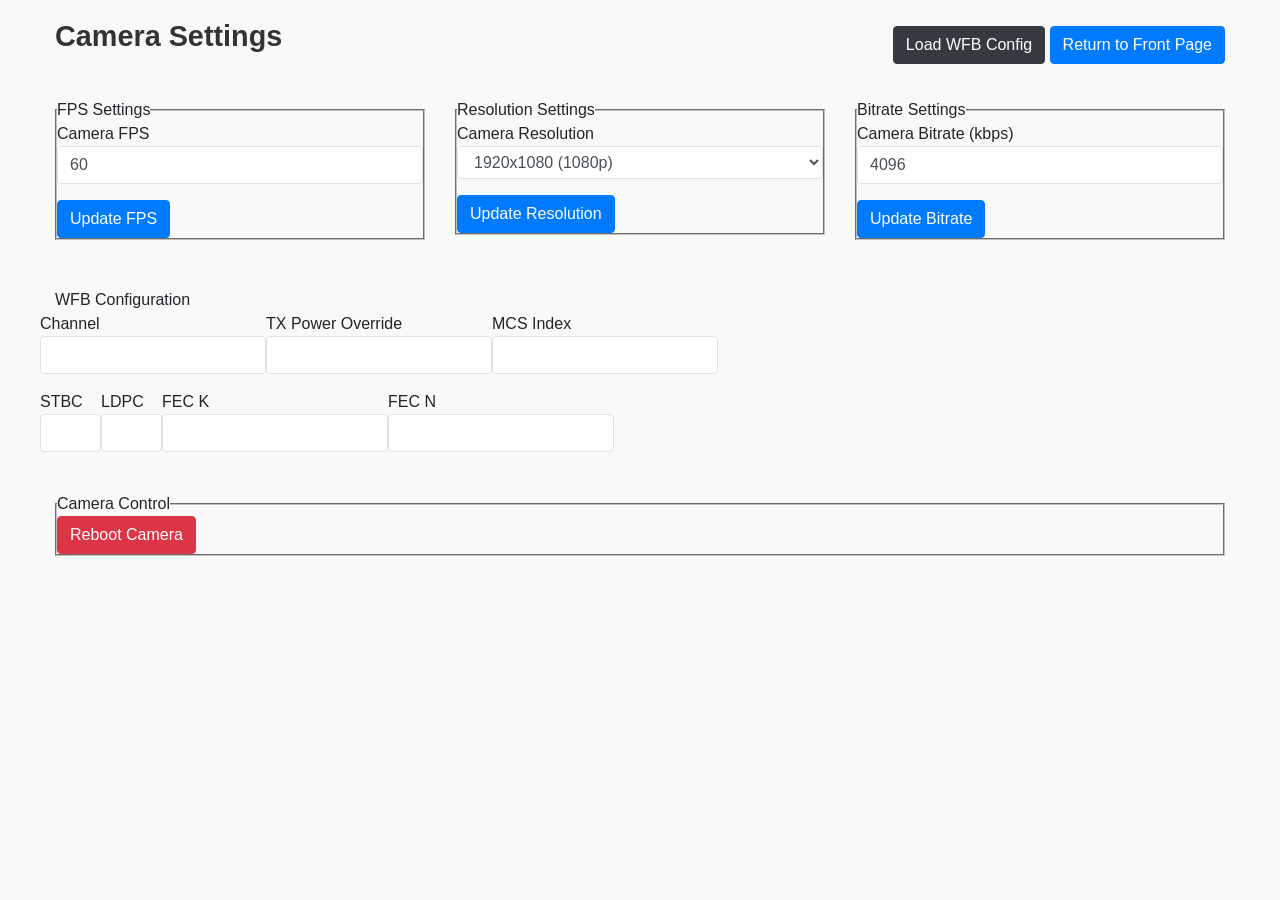
==== templates/camera-settings.html @ a2aa43c2 "Update camera-settings.html" ====
<!DOCTYPE html>
<html lang="en">
<head>
    <meta charset="UTF-8">
    <meta name="viewport" content="width=device-width, initial-scale=1.0">
    <title>Camera Settings</title>
    <link rel="stylesheet" href="styles.css">
</head>
<body>
    <div class="container">
        <div class="d-flex justify-content-between align-items-center mb-4">
            <h1>Camera Settings</h1>
            <div>
                <button onclick="loadWFBConfig()" class="btn btn-secondary me-2">Load WFB Config</button>
                <a href="/" class="btn btn-primary">Return to Front Page</a>
            </div>
        </div>

        <div class="row">
            <!-- Existing Camera Settings -->
            <div class="col mb-4">
                <form action="/camera/fps" method="POST" class="mb-4">
                    <fieldset class="border p-3">
                        <legend class="w-auto">FPS Settings</legend>
                        <div class="mb-3">
                            <label for="fps" class="form-label">Camera FPS</label>
                            <input type="number" id="fps" name="fps" class="form-control" value="60" min="1" max="120" required>
                        </div>
                        <button type="submit" class="btn btn-primary">Update FPS</button>
                    </fieldset>
                </form>
            </div>

            <!-- Resolution Settings -->
            <div class="col mb-4">
                <form action="/camera/resolution" method="POST" class="mb-4">
                    <fieldset class="border p-3">
                        <legend class="w-auto">Resolution Settings</legend>
                        <div class="mb-3">
                            <label for="resolution" class="form-label">Camera Resolution</label>
                            <select id="resolution" name="resolution" class="form-control" required>
                                <option value="1920x1080">1920x1080 (1080p)</option>
                                <option value="1280x720">1280x720 (720p)</option>
                                <option value="3840x2160">3840x2160 (4K)</option>
                            </select>
                        </div>
                        <button type="submit" class="btn btn-primary">Update Resolution</button>
                    </fieldset>
                </form>
            </div>

            <!-- Bitrate Settings -->
            <div class="col mb-4">
                <form action="/camera/bitrate" method="POST" class="mb-4">
                    <fieldset class="border p-3">
                        <legend class="w-auto">Bitrate Settings</legend>
                        <div class="mb-3">
                            <label for="bitrate" class="form-label">Camera Bitrate (kbps)</label>
                            <input type="number" id="bitrate" name="bitrate" class="form-control" value="4096" min="1000" max="20000" required>
                        </div>
                        <button type="submit" class="btn btn-primary">Update Bitrate</button>
                    </fieldset>
                </form>
            </div>
        </div>

        <!-- WFB Configuration Section -->
        <div class="row mb-4">
            <div class="col">
                <form id="wfb-config-form" class="border p-3">
                    <legend class="w-auto">WFB Configuration</legend>
                    <div class="row">
                        <div class="col-md-4 mb-3">
                            <label for="channel" class="form-label">Channel</label>
                            <input type="number" id="channel" name="channel" class="form-control" required>
                        </div>
                        <div class="col-md-4 mb-3">
                            <label for="txpower" class="form-label">TX Power Override</label>
                            <input type="number" id="txpower" name="driver_txpower_override" class="form-control" required>
                        </div>
                        <div class="col-md-4 mb-3">
                            <label for="mcs_index" class="form-label">MCS Index</label>
                            <input type="number" id="mcs_index" name="mcs_index" class="form-control" required>
                        </div>
                    </div>
                    <div class="row">
                        <div class="col-md-3 mb-3">
                            <label for="stbc" class="form-label">STBC</label>
                            <input type="number" id="stbc" name="stbc" class="form-control" min="0" max="1" required>
                        </div>
                        <div class="col-md-3 mb-3">
                            <label for="ldpc" class="form-label">LDPC</label>
                            <input type="number" id="ldpc" name="ldpc" class="form-control" min="0" max="1" required>
                        </div>
                        <div class="col-md-3 mb-3">
                            <label for="fec_k" class="form-label">FEC K</label>
                            <input type="number" id="fec_k" name="fec_k" class="form-control" required>
                        </div>
                        <div class="col-md-3 mb-3">
                            <label for="fec_n" class="form-label">FEC N</label>
                            <input type="number" id="fec_n" name="fec_n" class="form-control" required>
                        </div>
                    </div>
                </form>
            </div>
        </div>

        <!-- Reboot Camera -->
        <div class="mb-4">
            <form action="/camera/reboot" method="POST" onsubmit="return confirm('Are you sure you want to reboot the camera?');">
                <fieldset class="border p-3">
                    <legend class="w-auto">Camera Control</legend>
                    <button type="submit" class="btn btn-danger">Reboot Camera</button>
                </fieldset>
            </form>
        </div>

        <!-- Status Messages -->
        <div id="status-message" class="alert alert-info" style="display: none;"></div>
    </div>

    <script>
        // Show status messages
        function showStatus(message, type = 'info') {
            const statusDiv = document.getElementById('status-message');
            statusDiv.textContent = message;
            statusDiv.className = `alert alert-${type}`;
            statusDiv.style.display = 'block';
            setTimeout(() => {
                statusDiv.style.display = 'none';
            }, 3000);
        }

        // Load WFB Configuration
        async function loadWFBConfig() {
            try {
                const response = await fetch('/camera/read-wfb-config');
                const data = await response.json();
                
                if (data.success) {
                    // Fill in the form fields with the config values
                    const config = data.config;
                    Object.keys(config).forEach(key => {
                        const element = document.getElementById(key);
                        if (element) {
                            element.value = config[key];
                        }
                    });
                    showStatus('WFB Configuration loaded successfully', 'success');
                } else {
                    showStatus(data.message || 'Failed to load WFB configuration', 'danger');
                }
            } catch (error) {
                showStatus('Error loading WFB configuration', 'danger');
                console.error('Error:', error);
            }
        }

        // Handle form submissions
        document.querySelectorAll('form').forEach(form => {
            if (form.id !== 'wfb-config-form') {  // Skip the WFB config form
                form.addEventListener('submit', async (e) => {
                    e.preventDefault();
                    const formData = new FormData(form);
                    try {
                        const response = await fetch(form.action, {
                            method: 'POST',
                            body: formData
                        });
                        const data = await response.json();
                        showStatus(data.message, data.success ? 'success' : 'danger');
                    } catch (error) {
                        showStatus('An error occurred', 'danger');
                    }
                });
            }
        });
    </script>
</body>
</html>
---- templates/styles.css ----
/* Base styles */
:root {
    --primary-color: #007bff;
    --primary-hover: #0056b3;
    --danger-color: #dc3545;
    --danger-hover: #c82333;
    --success-color: #28a745;
    --info-color: #17a2b8;
    --warning-color: #ffc107;
    --light-gray: #f8f9fa;
    --medium-gray: #e9ecef;
    --dark-gray: #343a40;
    --border-color: #dee2e6;
}

/* Reset and base styles */
* {
    margin: 0;
    padding: 0;
    box-sizing: border-box;
}

body {
    font-family: -apple-system, BlinkMacSystemFont, "Segoe UI", Roboto, "Helvetica Neue", Arial, sans-serif;
    line-height: 1.5;
    color: #212529;
    margin: 0;
    padding: 15px;
    background-color: #f9f9f9;
}

/* Container */
.container {
    width: 100%;
    max-width: 1200px;
    margin: 0 auto;
    padding: 0 15px;
}

/* Typography */
h1 {
    font-size: 1.8rem;
    margin-bottom: 1rem;
    color: #333;
}

h2 {
    font-size: 1.5rem;
    margin-bottom: 0.875rem;
}

p {
    margin-bottom: 1rem;
}

/* Buttons */
.btn {
    display: inline-block;
    padding: 0.375rem 0.75rem;
    font-size: 1rem;
    font-weight: 400;
    line-height: 1.5;
    text-align: center;
    text-decoration: none;
    vertical-align: middle;
    cursor: pointer;
    border: 1px solid transparent;
    border-radius: 0.25rem;
    transition: color 0.15s ease-in-out, background-color 0.15s ease-in-out;
}

.btn-primary {
    color: #fff;
    background-color: var(--primary-color);
    border-color: var(--primary-color);
}

.btn-primary:hover {
    background-color: var(--primary-hover);
    border-color: var(--primary-hover);
}

.btn-danger {
    color: #fff;
    background-color: var(--danger-color);
    border-color: var(--danger-color);
}

.btn-danger:hover {
    background-color: var(--danger-hover);
    border-color: var(--danger-hover);
}

.btn-secondary {
    color: #fff;
    background-color: var(--dark-gray);
    border-color: var(--dark-gray);
}

/* Forms */
.form-control {
    display: block;
    width: 100%;
    padding: 0.375rem 0.75rem;
    font-size: 1rem;
    line-height: 1.5;
    color: #495057;
    background-color: #fff;
    border: 1px solid var(--border-color);
    border-radius: 0.25rem;
    transition: border-color 0.15s ease-in-out;
}

.form-label {
    margin-bottom: 0.5rem;
    font-weight: 500;
}

/* Tables */
.table {
    width: 100%;
    margin-bottom: 1rem;
    color: #212529;
    border-collapse: collapse;
}

.table th,
.table td {
    padding: 0.75rem;
    vertical-align: top;
    border-top: 1px solid var(--border-color);
}

.table thead th {
    vertical-align: bottom;
    border-bottom: 2px solid var(--border-color);
    background-color: var(--light-gray);
}

.table-responsive {
    display: block;
    width: 100%;
    overflow-x: auto;
    -webkit-overflow-scrolling: touch;
}

/* Alerts */
.alert {
    position: relative;
    padding: 0.75rem 1.25rem;
    margin-bottom: 1rem;
    border: 1px solid transparent;
    border-radius: 0.25rem;
}

.alert-info {
    color: #0c5460;
    background-color: #d1ecf1;
    border-color: #bee5eb;
}

.alert-danger {
    color: #721c24;
    background-color: #f8d7da;
    border-color: #f5c6cb;
}

.alert-success {
    color: #155724;
    background-color: #d4edda;
    border-color: #c3e6cb;
}

/* Utilities */
.text-center { text-align: center; }
.text-right { text-align: right; }
.mb-1 { margin-bottom: 0.25rem; }
.mb-2 { margin-bottom: 0.5rem; }
.mb-3 { margin-bottom: 1rem; }
.mb-4 { margin-bottom: 1.5rem; }
.mt-1 { margin-top: 0.25rem; }
.mt-2 { margin-top: 0.5rem; }
.mt-3 { margin-top: 1rem; }
.mt-4 { margin-top: 1.5rem; }
.d-flex { display: flex; }
.justify-content-between { justify-content: space-between; }
.align-items-center { align-items: center; }
.flex-wrap { flex-wrap: wrap; }

/* Grid system */
.row {
    display: flex;
    flex-wrap: wrap;
    margin-right: -15px;
    margin-left: -15px;
}

.col {
    flex: 1 0 0%;
    padding-right: 15px;
    padding-left: 15px;
}

/* Responsive breakpoints */
@media (max-width: 768px) {
    body {
        padding: 10px;
    }

    h1 {
        font-size: 1.5rem;
    }

    .btn {
        display: block;
        width: 100%;
        margin-bottom: 0.5rem;
    }

    .table td,
    .table th {
        padding: 0.5rem;
    }
}

@media (max-width: 576px) {
    .container {
        padding: 0 10px;
    }

    .row {
        margin-right: -10px;
        margin-left: -10px;
    }

    .col {
        padding-right: 10px;
        padding-left: 10px;
    }
}
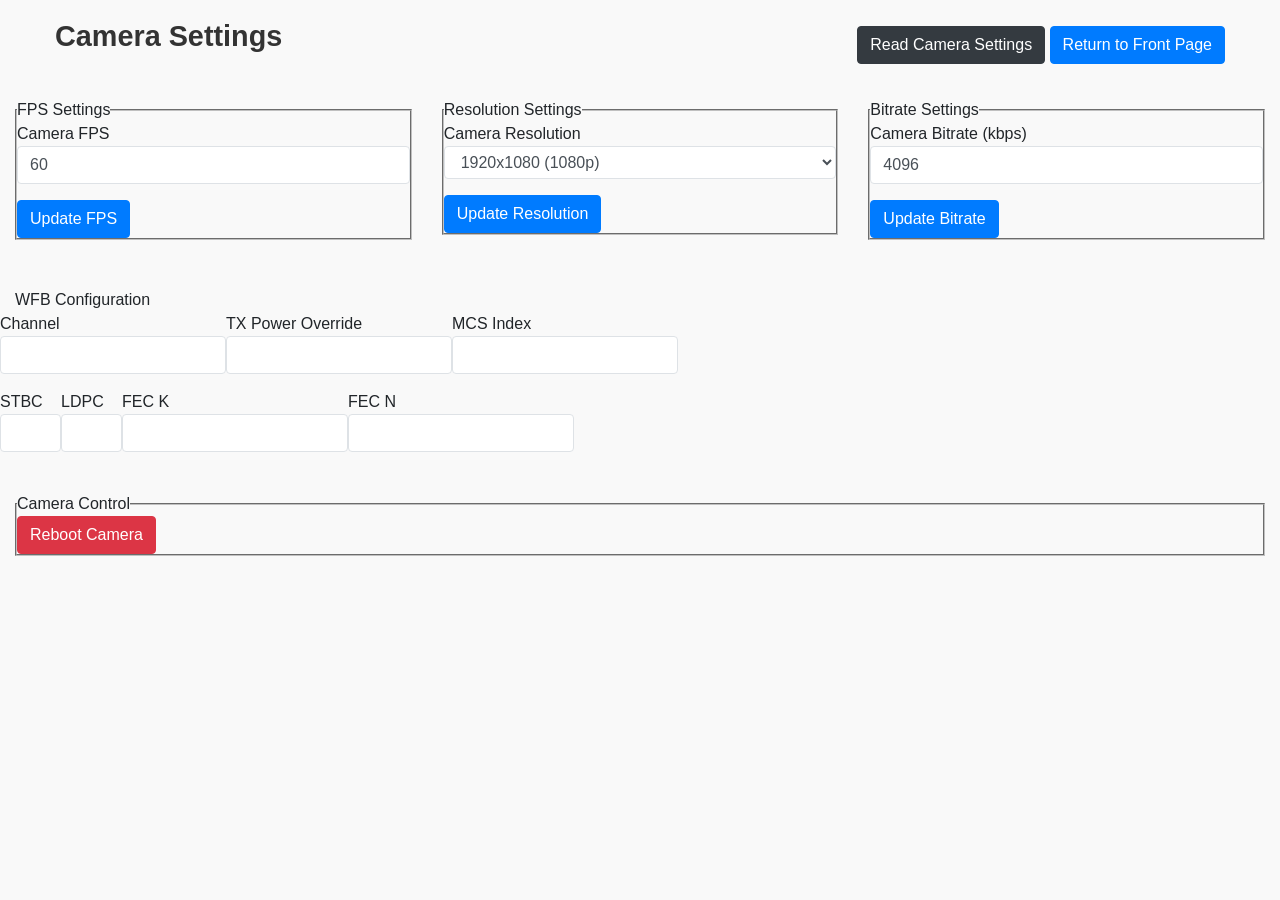
==== commit 681143ee: "Update camera-settings.html" ====
--- a/templates/camera-settings.html
+++ b/templates/camera-settings.html
@@ -9,13 +9,13 @@
 <body>
     <div class="container">
         <div class="d-flex justify-content-between align-items-center mb-4">
-            <h1>Camera Settings</h1>
+    <h1>Camera Settings</h1>
             <div>
-                <button onclick="loadWFBConfig()" class="btn btn-secondary me-2">Load WFB Config</button>
+                <button onclick="loadAllConfigs()" class="btn btn-secondary me-2">Read Camera Settings</button>
                 <a href="/" class="btn btn-primary">Return to Front Page</a>
             </div>
         </div>
-
+    </div>
         <div class="row">
             <!-- Existing Camera Settings -->
             <div class="col mb-4">
@@ -119,62 +119,75 @@
         <div id="status-message" class="alert alert-info" style="display: none;"></div>
     </div>
 
-    <script>
-        // Show status messages
-        function showStatus(message, type = 'info') {
-            const statusDiv = document.getElementById('status-message');
-            statusDiv.textContent = message;
-            statusDiv.className = `alert alert-${type}`;
-            statusDiv.style.display = 'block';
-            setTimeout(() => {
-                statusDiv.style.display = 'none';
-            }, 3000);
-        }
+<script>
+    // Show status messages
+    function showStatus(message, type = 'info') {
+        const statusDiv = document.getElementById('status-message');
+        statusDiv.textContent = message;
+        statusDiv.className = `alert alert-${type}`;
+        statusDiv.style.display = 'block';
+        setTimeout(() => {
+            statusDiv.style.display = 'none';
+        }, 3000);
+    }
 
-        // Load WFB Configuration
-        async function loadWFBConfig() {
-            try {
-                const response = await fetch('/camera/read-wfb-config');
-                const data = await response.json();
-                
-                if (data.success) {
-                    // Fill in the form fields with the config values
-                    const config = data.config;
-                    Object.keys(config).forEach(key => {
-                        const element = document.getElementById(key);
-                        if (element) {
-                            element.value = config[key];
-                        }
-                    });
-                    showStatus('WFB Configuration loaded successfully', 'success');
-                } else {
-                    showStatus(data.message || 'Failed to load WFB configuration', 'danger');
-                }
-            } catch (error) {
-                showStatus('Error loading WFB configuration', 'danger');
-                console.error('Error:', error);
-            }
-        }
-
-        // Handle form submissions
-        document.querySelectorAll('form').forEach(form => {
-            if (form.id !== 'wfb-config-form') {  // Skip the WFB config form
-                form.addEventListener('submit', async (e) => {
-                    e.preventDefault();
-                    const formData = new FormData(form);
-                    try {
-                        const response = await fetch(form.action, {
-                            method: 'POST',
-                            body: formData
-                        });
-                        const data = await response.json();
-                        showStatus(data.message, data.success ? 'success' : 'danger');
-                    } catch (error) {
-                        showStatus('An error occurred', 'danger');
+    // Load all configurations
+    async function loadAllConfigs() {
+        try {
+            const response = await fetch('/camera/read-all-configs');
+            const data = await response.json();
+            
+            if (data.success) {
+                // Fill in WFB config fields
+                const wfb_config = data.wfb_config;
+                Object.keys(wfb_config).forEach(key => {
+                    const element = document.getElementById(key);
+                    if (element) {
+                        element.value = wfb_config[key];
                     }
                 });
+
+                // Fill in video settings
+                const video_settings = data.video_settings;
+                if (video_settings.fps) {
+                    document.getElementById('fps').value = video_settings.fps;
+                }
+                if (video_settings.bitrate) {
+                    document.getElementById('bitrate').value = video_settings.bitrate;
+                }
+                if (video_settings.size) {
+                    document.getElementById('resolution').value = video_settings.size;
+                }
+
+                showStatus('Camera settings loaded successfully', 'success');
+            } else {
+                showStatus(data.message || 'Failed to load configurations', 'danger');
             }
-        });
-    </script>
+        } catch (error) {
+            showStatus('Error loading configurations', 'danger');
+            console.error('Error:', error);
+        }
+    }
+
+    // Handle form submissions
+    document.querySelectorAll('form').forEach(form => {
+        if (form.id !== 'wfb-config-form') {  // Skip the WFB config form
+            form.addEventListener('submit', async (e) => {
+                e.preventDefault();
+                const formData = new FormData(form);
+                try {
+                    const response = await fetch(form.action, {
+                        method: 'POST',
+                        body: formData
+                    });
+                    const data = await response.json();
+                    showStatus(data.message, data.success ? 'success' : 'danger');
+                } catch (error) {
+                    showStatus('An error occurred', 'danger');
+                }
+            });
+        }
+    });
+</script>
 </body>
 </html>
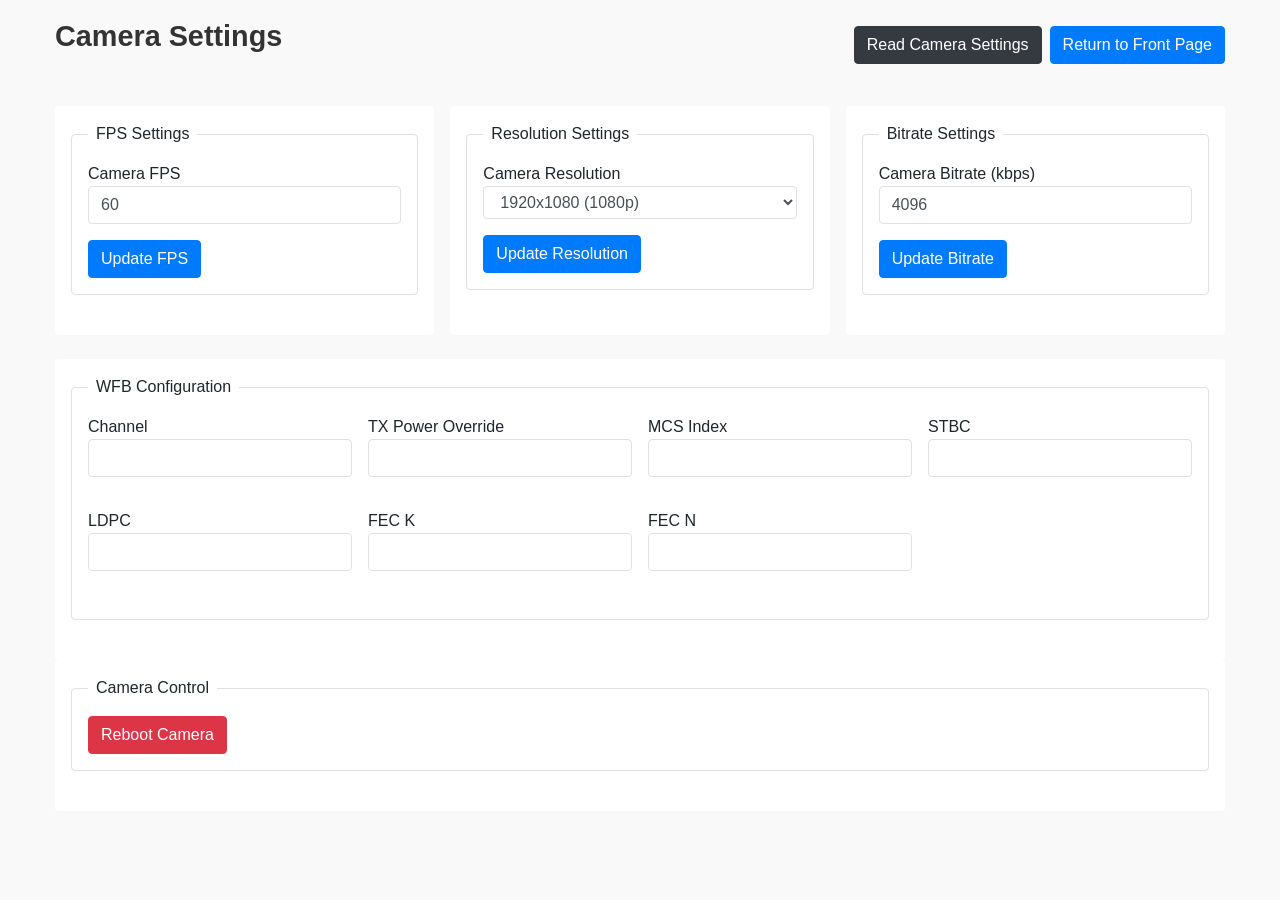
==== commit 601769ee: "Update camera-settings.html" ====
--- a/templates/camera-settings.html
+++ b/templates/camera-settings.html
@@ -5,24 +5,104 @@
     <meta name="viewport" content="width=device-width, initial-scale=1.0">
     <title>Camera Settings</title>
     <link rel="stylesheet" href="styles.css">
+    <style>
+        /* Additional responsive styles */
+        .settings-grid {
+            display: grid;
+            grid-template-columns: repeat(auto-fit, minmax(300px, 1fr));
+            gap: 1rem;
+            margin-bottom: 1.5rem;
+        }
+
+        .settings-section {
+            background-color: #fff;
+            border-radius: 0.25rem;
+            padding: 1rem;
+        }
+
+        .form-row {
+            display: grid;
+            grid-template-columns: 1fr;
+            gap: 1rem;
+            margin-bottom: 1rem;
+        }
+
+        @media (min-width: 768px) {
+            .form-row {
+                grid-template-columns: repeat(2, 1fr);
+            }
+        }
+
+        @media (min-width: 992px) {
+            .form-row {
+                grid-template-columns: repeat(4, 1fr);
+            }
+        }
+
+        .form-group {
+            margin-bottom: 1rem;
+        }
+
+        fieldset {
+            border: 1px solid var(--border-color);
+            border-radius: 0.25rem;
+            padding: 1rem;
+            margin-bottom: 1.5rem;
+        }
+
+        legend {
+            padding: 0 0.5rem;
+            font-weight: 500;
+        }
+
+        .header-container {
+            display: flex;
+            flex-wrap: wrap;
+            justify-content: space-between;
+            align-items: center;
+            gap: 1rem;
+            margin-bottom: 2rem;
+        }
+
+        .button-group {
+            display: flex;
+            gap: 0.5rem;
+            flex-wrap: wrap;
+        }
+
+        @media (max-width: 576px) {
+            .header-container {
+                flex-direction: column;
+                align-items: stretch;
+            }
+
+            .button-group {
+                flex-direction: column;
+            }
+
+            .button-group .btn {
+                width: 100%;
+            }
+        }
+    </style>
 </head>
 <body>
     <div class="container">
-        <div class="d-flex justify-content-between align-items-center mb-4">
-    <h1>Camera Settings</h1>
-            <div>
-                <button onclick="loadAllConfigs()" class="btn btn-secondary me-2">Read Camera Settings</button>
+        <div class="header-container">
+            <h1>Camera Settings</h1>
+            <div class="button-group">
+                <button onclick="loadAllConfigs()" class="btn btn-secondary">Read Camera Settings</button>
                 <a href="/" class="btn btn-primary">Return to Front Page</a>
             </div>
         </div>
-    </div>
-        <div class="row">
-            <!-- Existing Camera Settings -->
-            <div class="col mb-4">
-                <form action="/camera/fps" method="POST" class="mb-4">
-                    <fieldset class="border p-3">
-                        <legend class="w-auto">FPS Settings</legend>
-                        <div class="mb-3">
+
+        <div class="settings-grid">
+            <!-- FPS Settings -->
+            <div class="settings-section">
+                <form action="/camera/fps" method="POST">
+                    <fieldset>
+                        <legend>FPS Settings</legend>
+                        <div class="form-group">
                             <label for="fps" class="form-label">Camera FPS</label>
                             <input type="number" id="fps" name="fps" class="form-control" value="60" min="1" max="120" required>
                         </div>
@@ -32,11 +112,11 @@
             </div>
 
             <!-- Resolution Settings -->
-            <div class="col mb-4">
-                <form action="/camera/resolution" method="POST" class="mb-4">
-                    <fieldset class="border p-3">
-                        <legend class="w-auto">Resolution Settings</legend>
-                        <div class="mb-3">
+            <div class="settings-section">
+                <form action="/camera/resolution" method="POST">
+                    <fieldset>
+                        <legend>Resolution Settings</legend>
+                        <div class="form-group">
                             <label for="resolution" class="form-label">Camera Resolution</label>
                             <select id="resolution" name="resolution" class="form-control" required>
                                 <option value="1920x1080">1920x1080 (1080p)</option>
@@ -50,11 +130,11 @@
             </div>
 
             <!-- Bitrate Settings -->
-            <div class="col mb-4">
-                <form action="/camera/bitrate" method="POST" class="mb-4">
-                    <fieldset class="border p-3">
-                        <legend class="w-auto">Bitrate Settings</legend>
-                        <div class="mb-3">
+            <div class="settings-section">
+                <form action="/camera/bitrate" method="POST">
+                    <fieldset>
+                        <legend>Bitrate Settings</legend>
+                        <div class="form-group">
                             <label for="bitrate" class="form-label">Camera Bitrate (kbps)</label>
                             <input type="number" id="bitrate" name="bitrate" class="form-control" value="4096" min="1000" max="20000" required>
                         </div>
@@ -65,51 +145,51 @@
         </div>
 
         <!-- WFB Configuration Section -->
-        <div class="row mb-4">
-            <div class="col">
-                <form id="wfb-config-form" class="border p-3">
-                    <legend class="w-auto">WFB Configuration</legend>
-                    <div class="row">
-                        <div class="col-md-4 mb-3">
+        <div class="settings-section">
+            <form id="wfb-config-form">
+                <fieldset>
+                    <legend>WFB Configuration</legend>
+                    <div class="form-row">
+                        <div class="form-group">
                             <label for="channel" class="form-label">Channel</label>
                             <input type="number" id="channel" name="channel" class="form-control" required>
                         </div>
-                        <div class="col-md-4 mb-3">
+                        <div class="form-group">
                             <label for="txpower" class="form-label">TX Power Override</label>
                             <input type="number" id="txpower" name="driver_txpower_override" class="form-control" required>
                         </div>
-                        <div class="col-md-4 mb-3">
+                        <div class="form-group">
                             <label for="mcs_index" class="form-label">MCS Index</label>
                             <input type="number" id="mcs_index" name="mcs_index" class="form-control" required>
                         </div>
-                    </div>
-                    <div class="row">
-                        <div class="col-md-3 mb-3">
+                        <div class="form-group">
                             <label for="stbc" class="form-label">STBC</label>
                             <input type="number" id="stbc" name="stbc" class="form-control" min="0" max="1" required>
                         </div>
-                        <div class="col-md-3 mb-3">
+                    </div>
+                    <div class="form-row">
+                        <div class="form-group">
                             <label for="ldpc" class="form-label">LDPC</label>
                             <input type="number" id="ldpc" name="ldpc" class="form-control" min="0" max="1" required>
                         </div>
-                        <div class="col-md-3 mb-3">
+                        <div class="form-group">
                             <label for="fec_k" class="form-label">FEC K</label>
                             <input type="number" id="fec_k" name="fec_k" class="form-control" required>
                         </div>
-                        <div class="col-md-3 mb-3">
+                        <div class="form-group">
                             <label for="fec_n" class="form-label">FEC N</label>
                             <input type="number" id="fec_n" name="fec_n" class="form-control" required>
                         </div>
                     </div>
-                </form>
-            </div>
+                </fieldset>
+            </form>
         </div>
 
         <!-- Reboot Camera -->
-        <div class="mb-4">
+        <div class="settings-section">
             <form action="/camera/reboot" method="POST" onsubmit="return confirm('Are you sure you want to reboot the camera?');">
-                <fieldset class="border p-3">
-                    <legend class="w-auto">Camera Control</legend>
+                <fieldset>
+                    <legend>Camera Control</legend>
                     <button type="submit" class="btn btn-danger">Reboot Camera</button>
                 </fieldset>
             </form>
@@ -119,75 +199,75 @@
         <div id="status-message" class="alert alert-info" style="display: none;"></div>
     </div>
 
-<script>
-    // Show status messages
-    function showStatus(message, type = 'info') {
-        const statusDiv = document.getElementById('status-message');
-        statusDiv.textContent = message;
-        statusDiv.className = `alert alert-${type}`;
-        statusDiv.style.display = 'block';
-        setTimeout(() => {
-            statusDiv.style.display = 'none';
-        }, 3000);
-    }
-
-    // Load all configurations
-    async function loadAllConfigs() {
-        try {
-            const response = await fetch('/camera/read-all-configs');
-            const data = await response.json();
-            
-            if (data.success) {
-                // Fill in WFB config fields
-                const wfb_config = data.wfb_config;
-                Object.keys(wfb_config).forEach(key => {
-                    const element = document.getElementById(key);
-                    if (element) {
-                        element.value = wfb_config[key];
+    <script>
+        // Show status messages
+        function showStatus(message, type = 'info') {
+            const statusDiv = document.getElementById('status-message');
+            statusDiv.textContent = message;
+            statusDiv.className = `alert alert-${type}`;
+            statusDiv.style.display = 'block';
+            setTimeout(() => {
+                statusDiv.style.display = 'none';
+            }, 3000);
+        }
+
+        // Load all configurations
+        async function loadAllConfigs() {
+            try {
+                const response = await fetch('/camera/read-all-configs');
+                const data = await response.json();
+                
+                if (data.success) {
+                    // Fill in WFB config fields
+                    const wfb_config = data.wfb_config;
+                    Object.keys(wfb_config).forEach(key => {
+                        const element = document.getElementById(key);
+                        if (element) {
+                            element.value = wfb_config[key];
+                        }
+                    });
+
+                    // Fill in video settings
+                    const video_settings = data.video_settings;
+                    if (video_settings.fps) {
+                        document.getElementById('fps').value = video_settings.fps;
+                    }
+                    if (video_settings.bitrate) {
+                        document.getElementById('bitrate').value = video_settings.bitrate;
+                    }
+                    if (video_settings.size) {
+                        document.getElementById('resolution').value = video_settings.size;
+                    }
+
+                    showStatus('Camera settings loaded successfully', 'success');
+                } else {
+                    showStatus(data.message || 'Failed to load configurations', 'danger');
+                }
+            } catch (error) {
+                showStatus('Error loading configurations', 'danger');
+                console.error('Error:', error);
+            }
+        }
+
+        // Handle form submissions
+        document.querySelectorAll('form').forEach(form => {
+            if (form.id !== 'wfb-config-form') {  // Skip the WFB config form
+                form.addEventListener('submit', async (e) => {
+                    e.preventDefault();
+                    const formData = new FormData(form);
+                    try {
+                        const response = await fetch(form.action, {
+                            method: 'POST',
+                            body: formData
+                        });
+                        const data = await response.json();
+                        showStatus(data.message, data.success ? 'success' : 'danger');
+                    } catch (error) {
+                        showStatus('An error occurred', 'danger');
                     }
                 });
-
-                // Fill in video settings
-                const video_settings = data.video_settings;
-                if (video_settings.fps) {
-                    document.getElementById('fps').value = video_settings.fps;
-                }
-                if (video_settings.bitrate) {
-                    document.getElementById('bitrate').value = video_settings.bitrate;
-                }
-                if (video_settings.size) {
-                    document.getElementById('resolution').value = video_settings.size;
-                }
-
-                showStatus('Camera settings loaded successfully', 'success');
-            } else {
-                showStatus(data.message || 'Failed to load configurations', 'danger');
-            }
-        } catch (error) {
-            showStatus('Error loading configurations', 'danger');
-            console.error('Error:', error);
-        }
-    }
-
-    // Handle form submissions
-    document.querySelectorAll('form').forEach(form => {
-        if (form.id !== 'wfb-config-form') {  // Skip the WFB config form
-            form.addEventListener('submit', async (e) => {
-                e.preventDefault();
-                const formData = new FormData(form);
-                try {
-                    const response = await fetch(form.action, {
-                        method: 'POST',
-                        body: formData
-                    });
-                    const data = await response.json();
-                    showStatus(data.message, data.success ? 'success' : 'danger');
-                } catch (error) {
-                    showStatus('An error occurred', 'danger');
-                }
-            });
-        }
-    });
-</script>
+            }
+        });
+    </script>
 </body>
 </html>
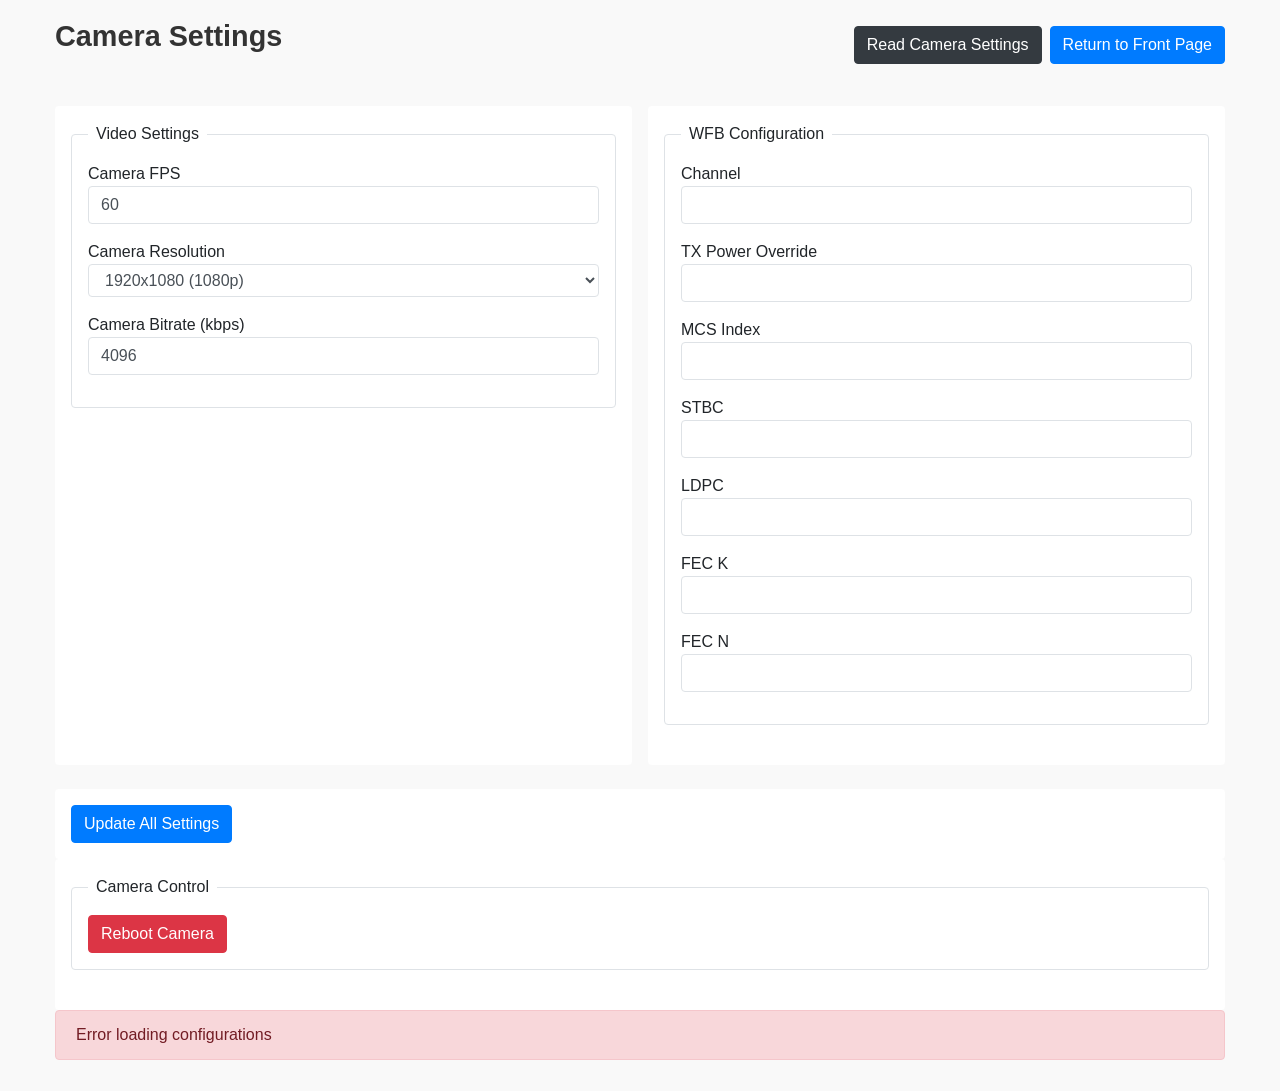
==== commit 130e72fa: "Update camera-settings.html" ====
--- a/templates/camera-settings.html
+++ b/templates/camera-settings.html
@@ -6,7 +6,7 @@
     <title>Camera Settings</title>
     <link rel="stylesheet" href="styles.css">
     <style>
-        /* Additional responsive styles */
+        /* Keep existing styles */
         .settings-grid {
             display: grid;
             grid-template-columns: repeat(auto-fit, minmax(300px, 1fr));
@@ -96,26 +96,16 @@
             </div>
         </div>
 
-        <div class="settings-grid">
-            <!-- FPS Settings -->
-            <div class="settings-section">
-                <form action="/camera/fps" method="POST">
+        <form id="cameraSettingsForm">
+            <div class="settings-grid">
+                <!-- Video Settings -->
+                <div class="settings-section">
                     <fieldset>
-                        <legend>FPS Settings</legend>
+                        <legend>Video Settings</legend>
                         <div class="form-group">
                             <label for="fps" class="form-label">Camera FPS</label>
                             <input type="number" id="fps" name="fps" class="form-control" value="60" min="1" max="120" required>
                         </div>
-                        <button type="submit" class="btn btn-primary">Update FPS</button>
-                    </fieldset>
-                </form>
-            </div>
-
-            <!-- Resolution Settings -->
-            <div class="settings-section">
-                <form action="/camera/resolution" method="POST">
-                    <fieldset>
-                        <legend>Resolution Settings</legend>
                         <div class="form-group">
                             <label for="resolution" class="form-label">Camera Resolution</label>
                             <select id="resolution" name="resolution" class="form-control" required>
@@ -124,39 +114,24 @@
                                 <option value="3840x2160">3840x2160 (4K)</option>
                             </select>
                         </div>
-                        <button type="submit" class="btn btn-primary">Update Resolution</button>
-                    </fieldset>
-                </form>
-            </div>
-
-            <!-- Bitrate Settings -->
-            <div class="settings-section">
-                <form action="/camera/bitrate" method="POST">
-                    <fieldset>
-                        <legend>Bitrate Settings</legend>
                         <div class="form-group">
                             <label for="bitrate" class="form-label">Camera Bitrate (kbps)</label>
                             <input type="number" id="bitrate" name="bitrate" class="form-control" value="4096" min="1000" max="20000" required>
                         </div>
-                        <button type="submit" class="btn btn-primary">Update Bitrate</button>
                     </fieldset>
-                </form>
-            </div>
-        </div>
-
-        <!-- WFB Configuration Section -->
-        <div class="settings-section">
-            <form id="wfb-config-form">
-                <fieldset>
-                    <legend>WFB Configuration</legend>
-                    <div class="form-row">
+                </div>
+
+                <!-- WFB Configuration Section -->
+                <div class="settings-section">
+                    <fieldset>
+                        <legend>WFB Configuration</legend>
                         <div class="form-group">
                             <label for="channel" class="form-label">Channel</label>
                             <input type="number" id="channel" name="channel" class="form-control" required>
                         </div>
                         <div class="form-group">
                             <label for="txpower" class="form-label">TX Power Override</label>
-                            <input type="number" id="txpower" name="driver_txpower_override" class="form-control" required>
+                            <input type="number" id="txpower" name="txpower" class="form-control" required>
                         </div>
                         <div class="form-group">
                             <label for="mcs_index" class="form-label">MCS Index</label>
@@ -166,8 +141,6 @@
                             <label for="stbc" class="form-label">STBC</label>
                             <input type="number" id="stbc" name="stbc" class="form-control" min="0" max="1" required>
                         </div>
-                    </div>
-                    <div class="form-row">
                         <div class="form-group">
                             <label for="ldpc" class="form-label">LDPC</label>
                             <input type="number" id="ldpc" name="ldpc" class="form-control" min="0" max="1" required>
@@ -180,10 +153,15 @@
                             <label for="fec_n" class="form-label">FEC N</label>
                             <input type="number" id="fec_n" name="fec_n" class="form-control" required>
                         </div>
-                    </div>
-                </fieldset>
-            </form>
-        </div>
+                    </fieldset>
+                </div>
+            </div>
+
+            <!-- Universal Update Button -->
+            <div class="settings-section">
+                <button type="button" onclick="updateAllSettings()" class="btn btn-primary">Update All Settings</button>
+            </div>
+        </form>
 
         <!-- Reboot Camera -->
         <div class="settings-section">
@@ -249,25 +227,65 @@
             }
         }
 
-        // Handle form submissions
-        document.querySelectorAll('form').forEach(form => {
-            if (form.id !== 'wfb-config-form') {  // Skip the WFB config form
-                form.addEventListener('submit', async (e) => {
-                    e.preventDefault();
-                    const formData = new FormData(form);
-                    try {
-                        const response = await fetch(form.action, {
-                            method: 'POST',
-                            body: formData
-                        });
-                        const data = await response.json();
-                        showStatus(data.message, data.success ? 'success' : 'danger');
-                    } catch (error) {
-                        showStatus('An error occurred', 'danger');
-                    }
-                });
-            }
-        });
+        // Update all settings
+        async function updateAllSettings() {
+            const settings = {
+                fps: document.getElementById('fps').value,
+                resolution: document.getElementById('resolution').value,
+                bitrate: document.getElementById('bitrate').value,
+                channel: document.getElementById('channel').value,
+                txpower: document.getElementById('txpower').value,
+                mcs: document.getElementById('mcs_index').value,
+                stbc: document.getElementById('stbc').value,
+                ldpc: document.getElementById('ldpc').value,
+                fec_k: document.getElementById('fec_k').value,
+                fec_n: document.getElementById('fec_n').value
+            };
+
+            // Array of promises for all updates
+            const updates = [
+                updateSetting('/camera/fps', { fps: settings.fps }),
+                updateSetting('/camera/resolution', { resolution: settings.resolution }),
+                updateSetting('/camera/bitrate', { bitrate: settings.bitrate }),
+                updateSetting('/camera/channel', { channel: settings.channel }),
+                updateSetting('/camera/txpower', { txpower: settings.txpower }),
+                updateSetting('/camera/mcs', { mcs: settings.mcs }),
+                updateSetting('/camera/stbc', { stbc: settings.stbc }),
+                updateSetting('/camera/ldpc', { ldpc: settings.ldpc }),
+                updateSetting('/camera/fec', { fec_k: settings.fec_k, fec_n: settings.fec_n })
+            ];
+
+            try {
+                showStatus('Updating settings...', 'info');
+                await Promise.all(updates);
+                showStatus('All settings updated successfully', 'success');
+            } catch (error) {
+                showStatus('Error updating some settings', 'danger');
+                console.error('Error:', error);
+            }
+        }
+
+        // Helper function to update a single setting
+        async function updateSetting(endpoint, data) {
+            const formData = new FormData();
+            Object.entries(data).forEach(([key, value]) => {
+                formData.append(key, value);
+            });
+
+            const response = await fetch(endpoint, {
+                method: 'POST',
+                body: formData
+            });
+
+            if (!response.ok) {
+                throw new Error(`Failed to update ${endpoint}`);
+            }
+
+            return response.json();
+        }
+
+        // Auto-load settings on page load
+        document.addEventListener('DOMContentLoaded', loadAllConfigs);
     </script>
 </body>
 </html>
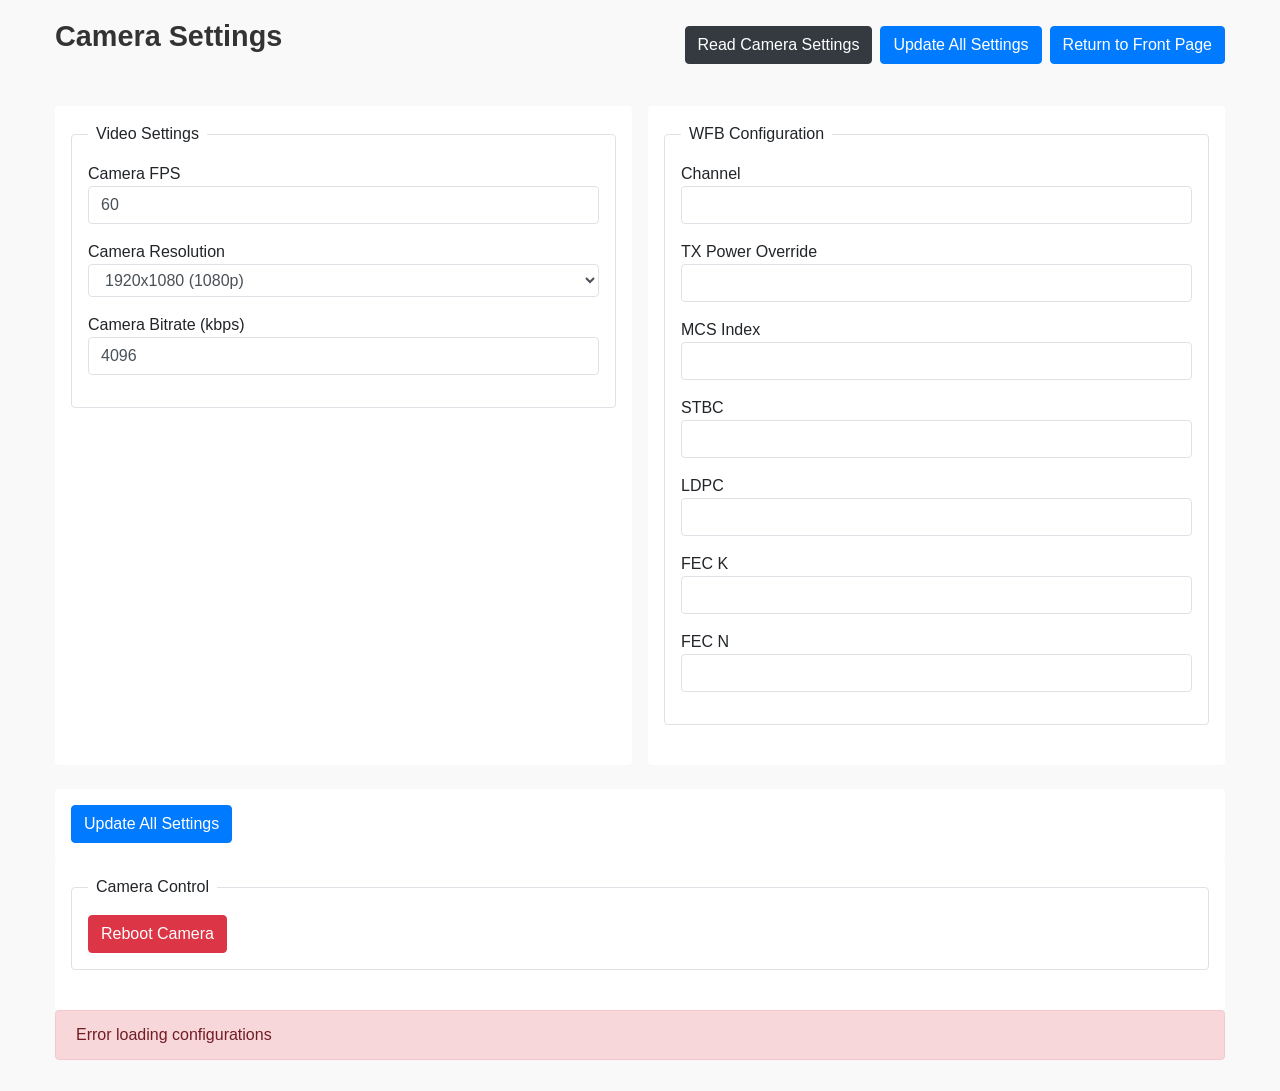
==== commit 3ba0078f: "Update camera-settings.html" ====
--- a/templates/camera-settings.html
+++ b/templates/camera-settings.html
@@ -92,6 +92,7 @@
             <h1>Camera Settings</h1>
             <div class="button-group">
                 <button onclick="loadAllConfigs()" class="btn btn-secondary">Read Camera Settings</button>
+                <button onclick="updateAllSettings()" class="btn btn-primary">Update All Settings</button>
                 <a href="/" class="btn btn-primary">Return to Front Page</a>
             </div>
         </div>
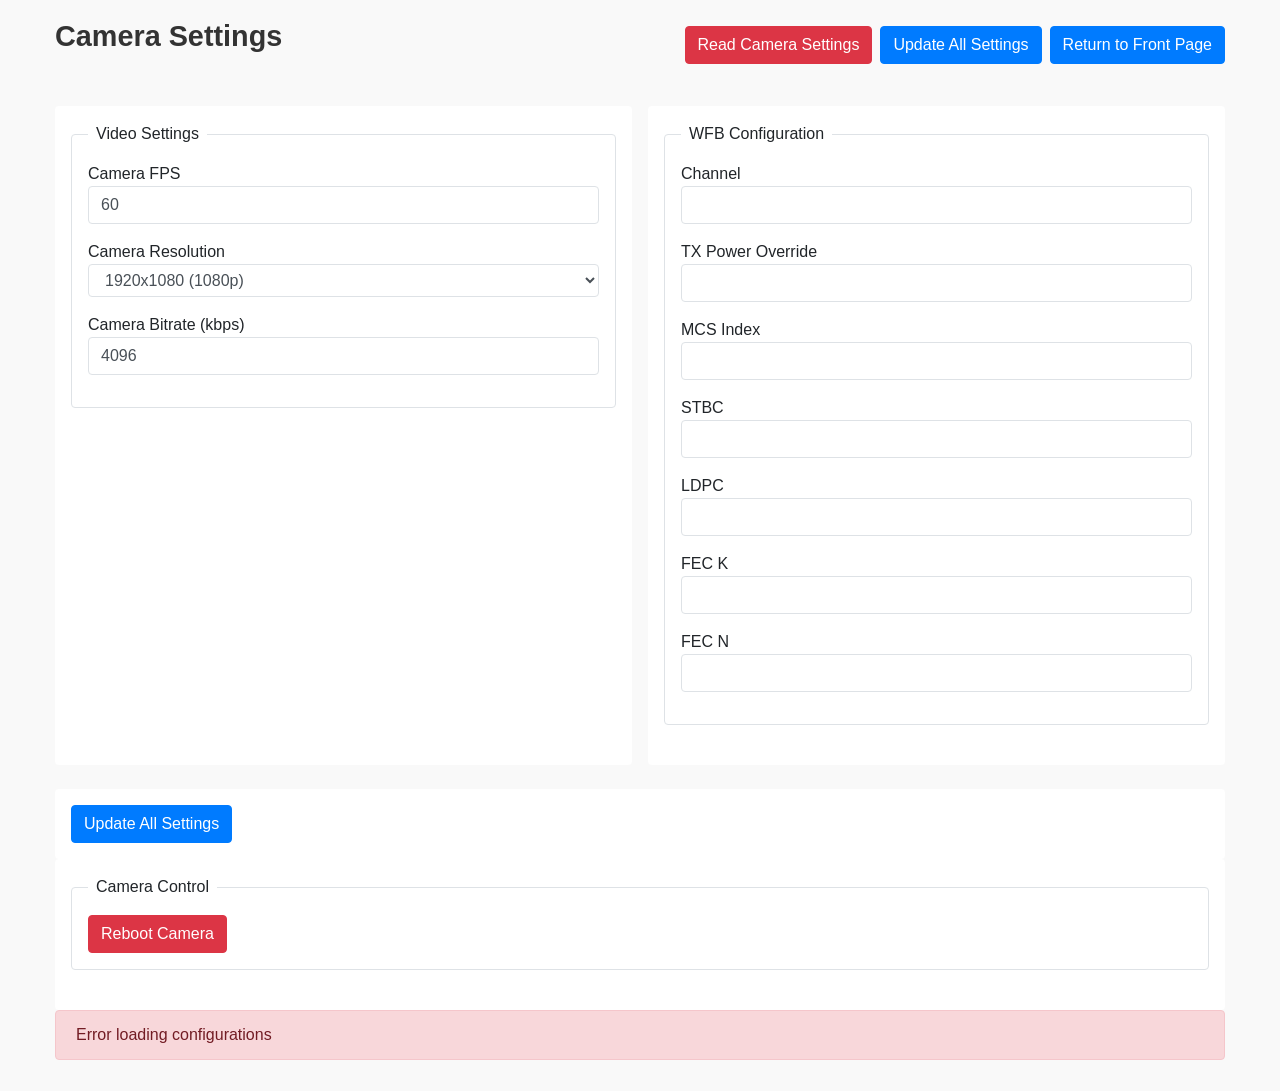
==== commit 190566e8: "Update camera-settings.html" ====
--- a/templates/camera-settings.html
+++ b/templates/camera-settings.html
@@ -6,7 +6,7 @@
     <title>Camera Settings</title>
     <link rel="stylesheet" href="styles.css">
     <style>
-        /* Keep existing styles */
+        /* Existing styles remain the same */
         .settings-grid {
             display: grid;
             grid-template-columns: repeat(auto-fit, minmax(300px, 1fr));
@@ -70,6 +70,22 @@
             flex-wrap: wrap;
         }
 
+        /* New styles for ping status */
+        .btn-ping {
+            position: relative;
+            transition: background-color 0.3s ease;
+        }
+
+        .btn-ping.online {
+            background-color: #28a745;  /* Green */
+            border-color: #28a745;
+        }
+
+        .btn-ping.offline {
+            background-color: #dc3545;  /* Red */
+            border-color: #dc3545;
+        }
+
         @media (max-width: 576px) {
             .header-container {
                 flex-direction: column;
@@ -91,7 +107,7 @@
         <div class="header-container">
             <h1>Camera Settings</h1>
             <div class="button-group">
-                <button onclick="loadAllConfigs()" class="btn btn-secondary">Read Camera Settings</button>
+                <button onclick="loadAllConfigs()" id="readSettingsBtn" class="btn btn-secondary btn-ping">Read Camera Settings</button>
                 <button onclick="updateAllSettings()" class="btn btn-primary">Update All Settings</button>
                 <a href="/" class="btn btn-primary">Return to Front Page</a>
             </div>
@@ -178,8 +194,46 @@
         <div id="status-message" class="alert alert-info" style="display: none;"></div>
     </div>
 
-    <script>
-        // Show status messages
+      <script>
+        // Add ping check functionality
+        let pingInterval;
+
+        async function checkCameraStatus() {
+            try {
+                const response = await fetch('/camera/ping-status');
+                const data = await response.json();
+                const btn = document.getElementById('readSettingsBtn');
+                
+                if (data.success) {
+                    btn.classList.remove('offline');
+                    btn.classList.add('online');
+                } else {
+                    btn.classList.remove('online');
+                    btn.classList.add('offline');
+                }
+            } catch (error) {
+                console.error('Error checking camera status:', error);
+                const btn = document.getElementById('readSettingsBtn');
+                btn.classList.remove('online');
+                btn.classList.add('offline');
+            }
+        }
+
+        // Start periodic ping checks when page loads
+        document.addEventListener('DOMContentLoaded', () => {
+            checkCameraStatus(); // Initial check
+            pingInterval = setInterval(checkCameraStatus, 2000); // Check every 2 seconds
+            loadAllConfigs(); // Load initial configs
+        });
+
+        // Clean up interval when page is unloaded
+        window.addEventListener('beforeunload', () => {
+            if (pingInterval) {
+                clearInterval(pingInterval);
+            }
+        });
+
+        // Existing functions remain the same
         function showStatus(message, type = 'info') {
             const statusDiv = document.getElementById('status-message');
             statusDiv.textContent = message;
@@ -190,7 +244,6 @@
             }, 3000);
         }
 
-        // Load all configurations
         async function loadAllConfigs() {
             try {
                 const response = await fetch('/camera/read-all-configs');
@@ -228,7 +281,6 @@
             }
         }
 
-        // Update all settings
         async function updateAllSettings() {
             const settings = {
                 fps: document.getElementById('fps').value,
@@ -243,7 +295,6 @@
                 fec_n: document.getElementById('fec_n').value
             };
 
-            // Array of promises for all updates
             const updates = [
                 updateSetting('/camera/fps', { fps: settings.fps }),
                 updateSetting('/camera/resolution', { resolution: settings.resolution }),
@@ -266,7 +317,6 @@
             }
         }
 
-        // Helper function to update a single setting
         async function updateSetting(endpoint, data) {
             const formData = new FormData();
             Object.entries(data).forEach(([key, value]) => {
@@ -284,9 +334,6 @@
 
             return response.json();
         }
-
-        // Auto-load settings on page load
-        document.addEventListener('DOMContentLoaded', loadAllConfigs);
     </script>
 </body>
 </html>
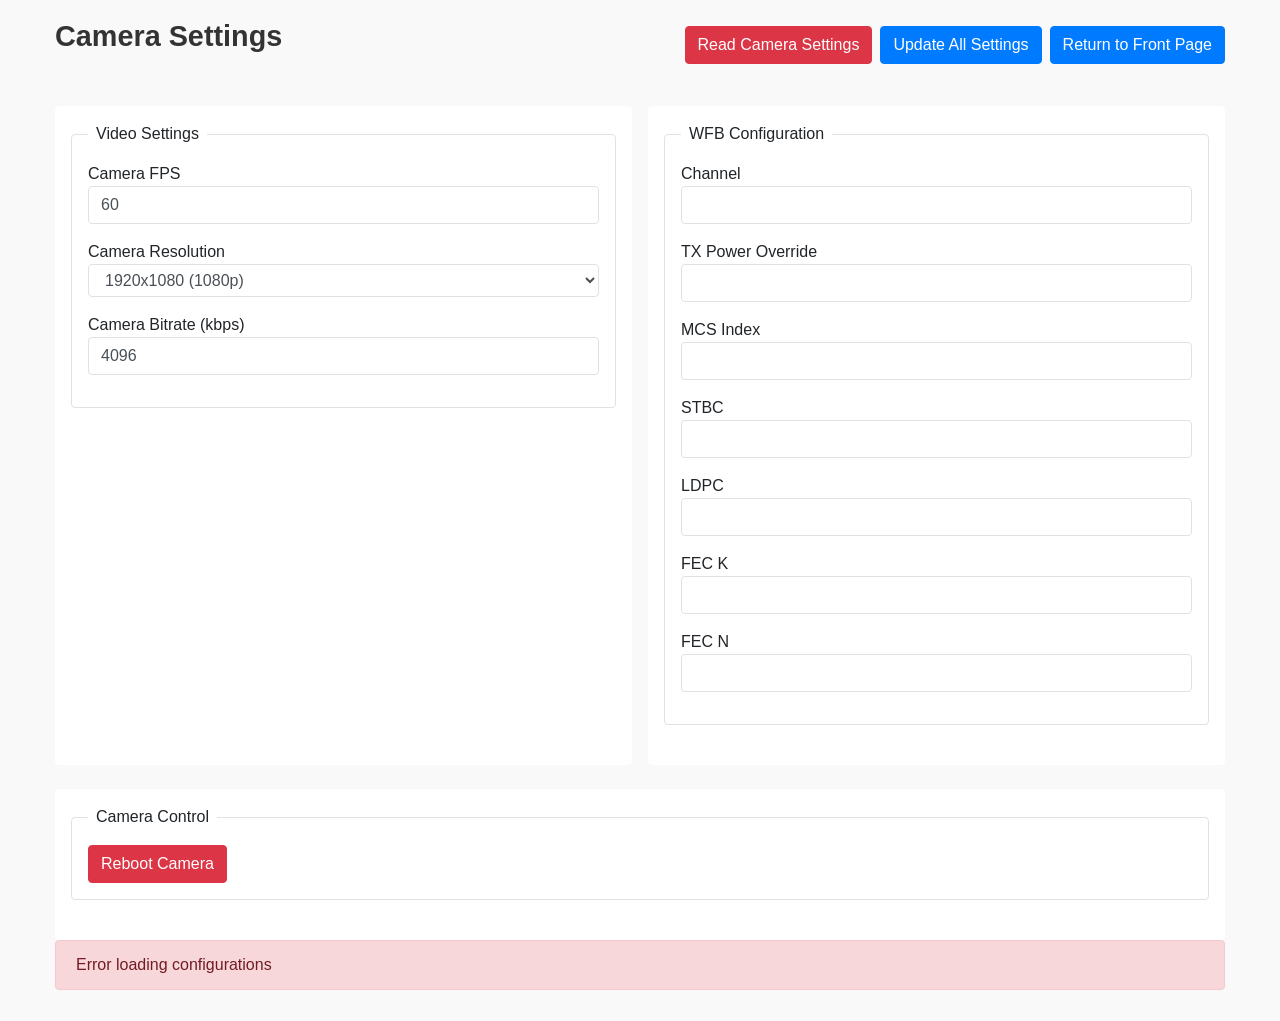
==== commit 67f29fe9: "Update camera-settings.html" ====
--- a/templates/camera-settings.html
+++ b/templates/camera-settings.html
@@ -172,11 +172,6 @@
                         </div>
                     </fieldset>
                 </div>
-            </div>
-
-            <!-- Universal Update Button -->
-            <div class="settings-section">
-                <button type="button" onclick="updateAllSettings()" class="btn btn-primary">Update All Settings</button>
             </div>
         </form>
 
@@ -222,7 +217,7 @@
         // Start periodic ping checks when page loads
         document.addEventListener('DOMContentLoaded', () => {
             checkCameraStatus(); // Initial check
-            pingInterval = setInterval(checkCameraStatus, 2000); // Check every 2 seconds
+            pingInterval = setInterval(checkCameraStatus, 5000); // Check every 5 seconds
             loadAllConfigs(); // Load initial configs
         });
 
